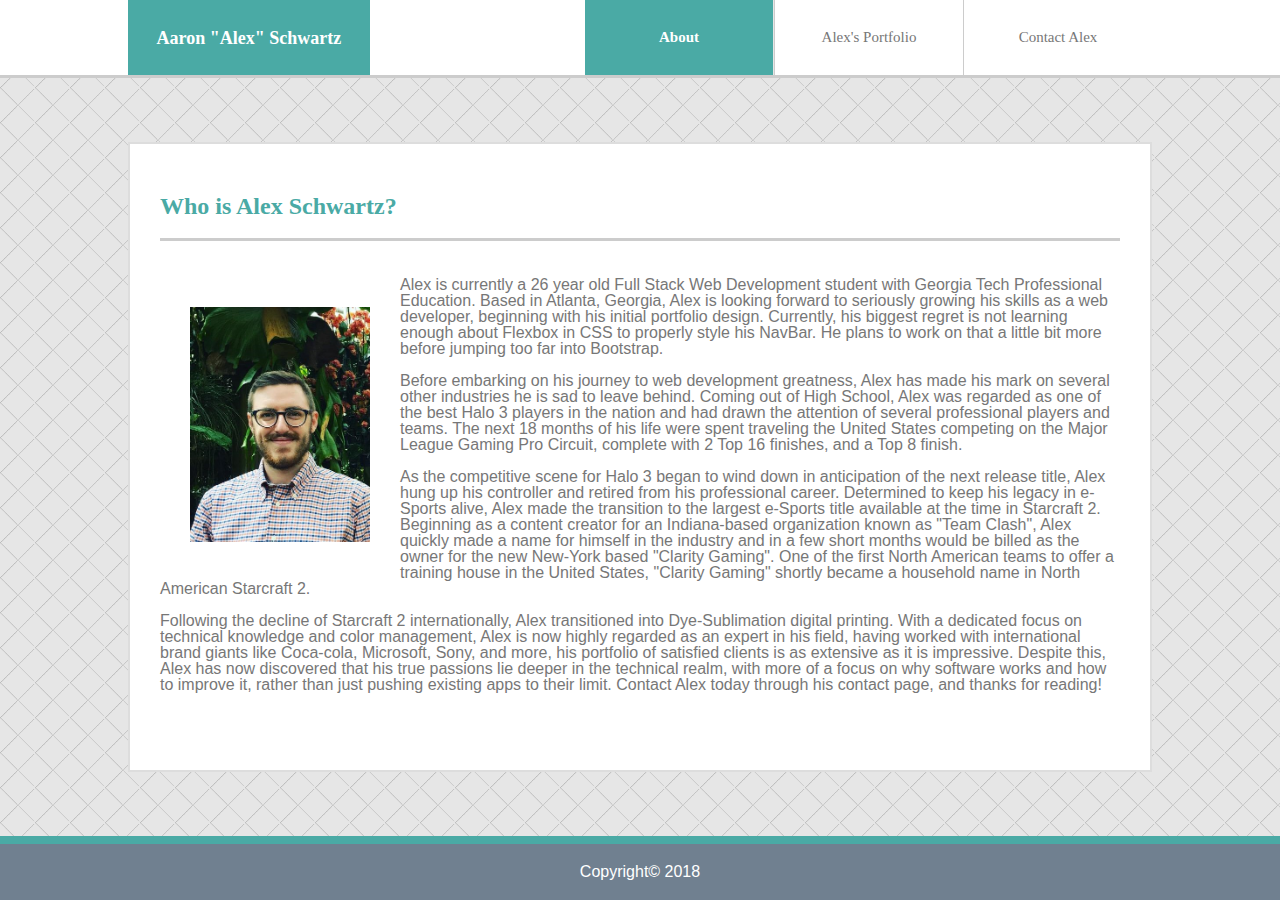
==== index.html @ c17e2465 "Initial Copy of Basic_Portfolio" ====
<!DOCTYPE html>
<html lang="en">

    <!-- Metadata Information for Alex S Portfolion Index Page -->

    <head>

        <!-- Title Displayed in Browser Tab -->
        <title>Alex S Portfolio</title>
        <!-- Character Set Displayed -->
        <meta charset="UTF-8">
        <!-- Page Author  -->
        <meta name="author" content="Alex Schwartz">
        <!-- Search Engine Keywords -->
        <meta name="keywords" content="Alex Schwartz Portfolio">
        <!-- Page Description -->
        <meta name="description" content="Alex S Portfolio">
        <!-- Recommended W3School Viewport Setting Testing -->
        <meta name="viewport" content="width=device-width, initial-scale=1.0">

        <!-- External Asset Links -->
        <!-- CSS Reset -->
        <link rel="stylesheet" href="assets/css/reset.css">
        <!-- Our Stylesheet -->
        <link rel="stylesheet" href="assets/css/style.css">


    </head>

    <!-- Web-Visible Content for Alex S Portfolio Index Page -->
    <body
        id="body"
        class="body"
    >

        <!-- Page Header and Navigation Bar -->
        <!-- Goal: Always at top of browser windobw when scrolling -->
        <header
            id="header"
            class="tagheader"
        >
            <div
                id="navbarproperties"
            >
                <!-- Navigation Bar Container -->
                
                <ul 
                    id="navbar"
                    class="navbar"
                >

                    <!-- Nav Bar Name Header -->
                    <li 
                        id="myname"
                        class="info_header" 
                    >Aaron "Alex" Schwartz
                    </li>

                   

                    <!-- Link to contact.html -->
                    <li><a 
                        href="contact.html" 
                        id="linkcontact" 
                        class="navlink" 
                        title="Click this link to contact Alex"
                        
                    >Contact Alex
                    </a></li>

                    <!-- Link to portfolio.html -->
                    <li><a 
                        href="portfolio.html" 
                        id="linkportfolio" 
                        class="navlink" 
                        title="Click this link to see Alex&apos;s Portfolio Gallery"
                    >Alex&apos;s Portfolio
                    </a></li>

                     <!-- Link_Active for index.html -->
                     <li><a
                        href="index.html"
                        id="linkindex"
                        class="navactive"
                        title="Click this link to learn more about Alex"
                    >About
                    </a></li>
                </ul>
            </div>
        </header>

        <!-- Biography Page Main Content -->
        <main
            id="main"
            class="main"
        >

            <!-- Biography Paragraph Header -->
            <h2 
                id="aboutme"
                class="header2"
            >Who is Alex Schwartz?
            </h2>

            <br>

            <!-- Biography Headshot Image -->
            <img 
                id="headshot" 
                src="assets/images/headshot.jpg" 
                alt="Alex S Headshot" 
                title="Alex S Headshot"
            >

            
            <!-- Biography Body Text -->
            
            <!-- First Paragraph -->
            <p 
                id="p1bio"
                class="ptext" 
            >Alex is currently a 26 year old Full Stack Web Development student with Georgia Tech Professional Education. Based in Atlanta, Georgia, Alex is looking forward to seriously growing his skills as a web developer, beginning with his initial portfolio design. Currently, his biggest regret is not learning enough about Flexbox in CSS to properly style his NavBar. He plans to work on that a little bit more before jumping too far into Bootstrap.
            </p>

            <br>

            <!-- Second Paragraph -->
            <p 
                id="p2bio"
                class="ptext" 
            >Before embarking on his journey to web development greatness, Alex has made his mark on several other industries he is sad to leave behind. Coming out of High School, Alex was regarded as one of the best Halo 3 players in the nation and had drawn the attention of several professional players and teams. The next 18 months of his life were spent traveling the United States competing on the Major League Gaming Pro Circuit, complete with 2 Top 16 finishes, and a Top 8 finish.
            </p>

            <br>

            <!-- Third Paragraph -->
            <p 
                id="p3bio"
                class="ptext" 
            >As the competitive scene for Halo 3 began to wind down in anticipation of the next release title, Alex hung up his controller and retired from his professional career. Determined to keep his legacy in e-Sports alive, Alex made the transition to the largest e-Sports title available at the time in Starcraft 2. Beginning as a content creator for an Indiana-based organization known as "Team Clash", Alex quickly made a name for himself in the industry and in a few short months would be billed as the owner for the new New-York based "Clarity Gaming". One of the first North American teams to offer a training house in the United States, "Clarity Gaming" shortly became a household name in North American Starcraft 2.
            </p>

            <br>

            <!-- Fourth Paragraph -->
            <p
                id="p4bio"
                class="ptext"
            >Following the decline of Starcraft 2 internationally, Alex transitioned into Dye-Sublimation digital printing. With a dedicated focus on technical knowledge and color management, Alex is now highly regarded as an expert in his field, having worked with international brand giants like Coca-cola, Microsoft, Sony, and more, his portfolio of satisfied clients is as extensive as it is impressive. Despite this, Alex has now discovered that his true passions lie deeper in the technical realm, with more of a focus on why software works and how to improve it, rather than just pushing existing apps to their limit. Contact Alex today through his contact page, and thanks for reading!
            </p>
        </main>

        <!-- Page Footer -->
        <!-- Goal: "Sticky Footer" always at bottom of browser window -->
        <footer>
            
            <!-- Sticky Footer Text -->
            <p 
                id="stickyfoot"
                class="footer"
            >Copyright&copy; 2018
            </p>
        </footer>
    </body>
</html>
---- assets/css/style.css ----
/* Clearfix */
.clearfix::after {
    content: "";
    clear: both;
    display: table;
}


/* Full HTML Tag Call */
html {
    height: 100%;
}

/* Body Tag Call */
body {
    display: flex;
    overflow: auto; 
    margin: 0px; /* removes default style */
    height: 100%;
    min-height: 100%;
    background-image: url("../images/alwaysgrey.png");
    background-repeat: repeat;
    background-color: #e6e6e6;
    flex-direction: column;
    flex-shrink: 0;
}


/* <Header> Class */
.tagheader {
    flex: 0 0 auto;
    margin: 0px;
    background-color: white;
    border-style: solid;
    border-color: #cccccc;
    border-width: 0px 0px 3px 0px; /* Bottom Edge Border */
}

/* Nav Link Class */
.navlink {
    color: #777777;
    background-color: white;
    float: right;
    width: 10%;
    padding: 30px;
    text-align: center;
    font-weight: 500;
    border-left-color: #cccccc;
    border-left-style: solid;
    border-left-width: 1px;
    margin-bottom: 0;
    text-decoration: none; /* Removes Link Underline Styling */
}

/* Nav Bar Class */
.navbar {
    margin-inline-end: 10%;
    margin: 0;
    padding: 0;
    list-style-type: none; /* Removes Bullet Points from Nav Bar <ul> */
    display: inline;
    white-space: nowrap; /* Prevents nav button text from wrapping on smaller screens */
    text-overflow: hidden; /* Hides overflow text on nav buttons NOTWORKING? */
    font-size: 15px;
}

/* When hovering a link on NavBar, change background-color to alternate */

.navbar a:hover {
    background-color: #cccccc;
}

/* NavActive Class */
.navactive {
    width: 10%;
    background-color: #4aaaa5;
    color: white;
    padding: 30px;
    float: right;
    font-weight: 700;
    margin-bottom: 0;
    text-align: center;
    /* Active button border styling */
    border-left-color: #e6e6e6;
    border-left-style: solid;
    border-left-width: 1px;
    border-right-color: #e6e6e6;
    border-right-style: solid;
    border-right-width: 1px;
    text-decoration: none; /* Removes Link Underline Styling */
}

/* Nav Property ID */
#navbarproperties {
    background-color: white;
    margin: 0px;
}


/* Removes the border on the far left Navlink for styling purposes */
#linkindex {
    border-left-width: 0px;
}

/* Adds margin on far right Navlink */
#linkcontact {
    margin-inline-end: 10%;
}


/* Info Header Class */
.info_header {
    background-color: #4aaaa5;
    color: white;
    padding: 28.5px;
    margin-inline-start: 10%;
    font-weight: 900;
    font-size: 18px;
    margin-bottom: 0;
    position: absolute;
    font-family: 'Georgia', Times, 'Times New Roman', serif;
}

/* MSGSUBMIT ID */
#msgsubmit {
    background-color: #4aaaa5;
    color: white;
    padding: 20px;
    font-weight: 900;
    margin-bottom: 0;
    display: block;
    font-family: 'Arial', 'Helvetica Neue', Helvetica, sans-serif;
}

/* Changes color of MSGSUBMIT button when hovered */
#msgsubmit:hover {
    background-color: #cccccc;
}

/* Main Class */
.main {
    flex: 1 0 auto;
    margin: 5% 10% 5% 10%;
    padding: 30px;
    background-color: white;
    border-style: solid;
    border-color: #dddddd;
    border-width: 2px;
}

/* Paragraph Text Class */
.ptext {
    color: #777777;
    font-family: 'Arial', 'Helvetica Neue', Helvetica, sans-serif;
}

/* H2 ID */
.header2 {
    border-style: solid;
    border-color: #cccccc;
    color: #4aaaa5;
    padding: 0px 0px 20px 0px;
    border-width: 0px 0px 3px 0px;
    display: block;
    font-size: 1.5em;
    margin-block-start: 0.83em;
    margin-block-end: 0.83em;
    margin-inline-start: 0px;
    margin-inline-end: 0px;
    font-weight: bold;
    font-family: 'Georgia', Times, 'Times New Roman', serif;
}

.galleryimg {
    padding: 10px;
}

/* Headshot Photo ID */
#headshot {
    float: left;
    margin: 30px;
    height: 15%;
    width: 15%;
    min-width: 180px;
    min-height: 235px;
}

/* Contact Form ID */
#contactform {
    width: 100%;
    font-family: 'Arial', 'Helvetica Neue', Helvetica, sans-serif;
}

/* Message Line Class */
.msgline {
    width: 100%;
    display: block;
}

/* Message Box ID */
#msgbox {
    width: 100%;
    height: 250px;
    display: block;
}

.gallerycontent {
    content: "";
    clear: both;
    display: table;
}


.galstyle {
    text-align: center;
    color: white;
    position: relative;
    display: inline-block;
}

.galtext {
    position: absolute;
    top: 50%;
    left: 50%;
    transform: translate(-50%, -50%);
    background-color: #4aaaa5;
    padding: 6px;
}


/* Sticky Footer Class */
.footer {
    border-top: 8px solid #4aaaa5;
    padding: 20px 100px 20px 100px;
    background-color: slategrey;
    text-align: center;
    flex: none;
    flex-shrink: 0;
    color: white;
    margin-bottom: 0;
    font-family: 'Arial', 'Helvetica Neue', Helvetica, sans-serif;
}
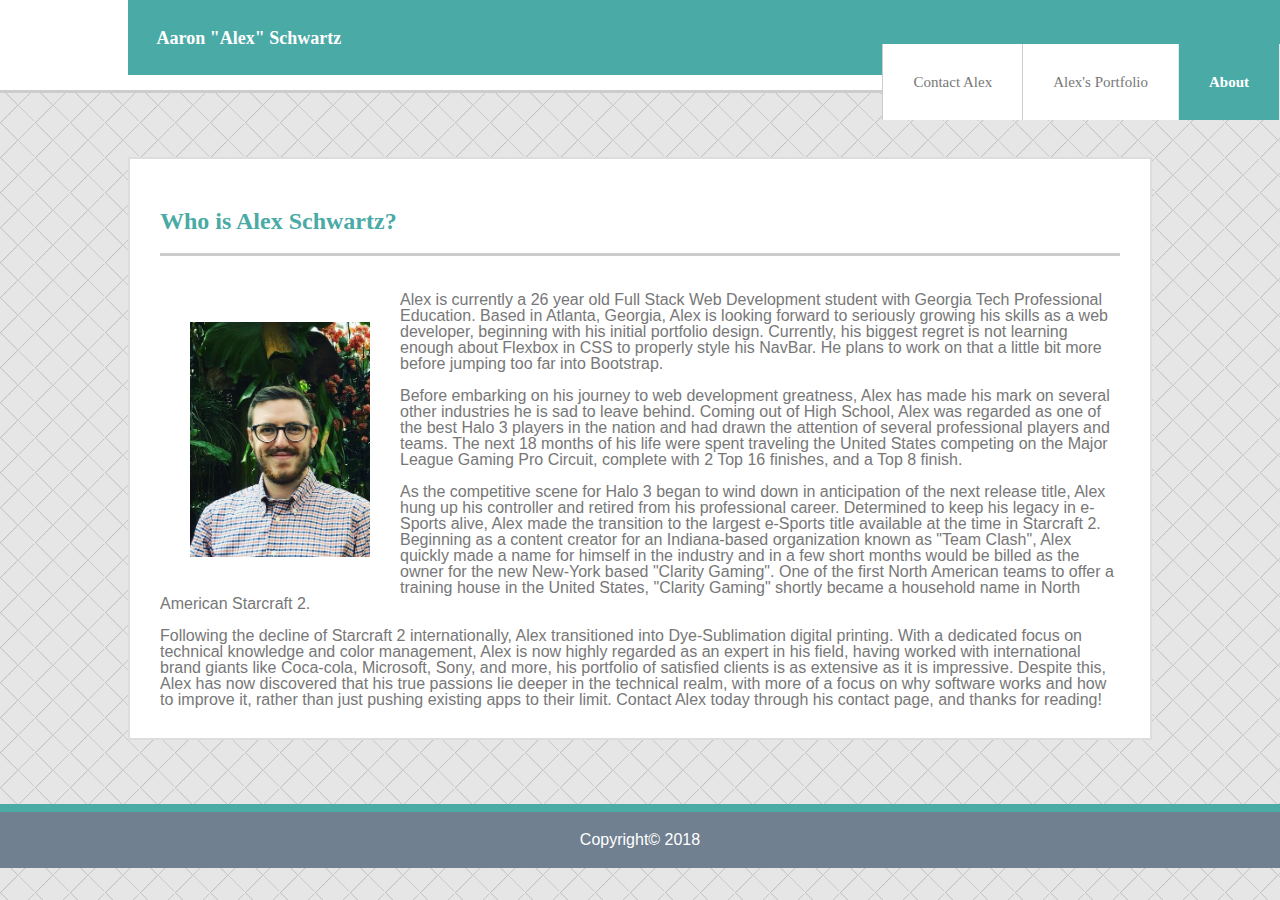
==== commit 0a8aaf4f: "continuing to ruin my site after deadline looking for answers on why my nav flex container wont beha" ====
--- a/index.html
+++ b/index.html
@@ -42,22 +42,20 @@
             <div
                 id="navbarproperties"
             >
-                <!-- Navigation Bar Container -->
+               
+            <!-- Nav Bar Name Header moved out of navbar container for flex reasons changed to div from li -->
+            <div 
+            id="myname"
+            class="info_header" 
+        >Aaron "Alex" Schwartz
+            </div>
+            
+            <!-- Navigation Bar Container for display flex-->
                 
                 <ul 
                     id="navbar"
                     class="navbar"
-                >
-
-                    <!-- Nav Bar Name Header -->
-                    <li 
-                        id="myname"
-                        class="info_header" 
-                    >Aaron "Alex" Schwartz
-                    </li>
-
-                   
-
+                >                   
                     <!-- Link to contact.html -->
                     <li><a 
                         href="contact.html" 
--- a/assets/css/style.css
+++ b/assets/css/style.css
@@ -1,11 +1,3 @@
-/* Clearfix */
-.clearfix::after {
-    content: "";
-    clear: both;
-    display: table;
-}
-
-
 /* Full HTML Tag Call */
 html {
     height: 100%;
@@ -13,22 +5,22 @@
 
 /* Body Tag Call */
 body {
-    display: flex;
-    overflow: auto; 
+    /* display: flex; */
+    /* overflow: auto;  */
     margin: 0px; /* removes default style */
     height: 100%;
     min-height: 100%;
     background-image: url("../images/alwaysgrey.png");
     background-repeat: repeat;
     background-color: #e6e6e6;
-    flex-direction: column;
-    flex-shrink: 0;
+    /* flex-direction: column; */
+    /* flex-shrink: 0; */
 }
 
 
 /* <Header> Class */
 .tagheader {
-    flex: 0 0 auto;
+    /* flex: 0 0 auto; */
     margin: 0px;
     background-color: white;
     border-style: solid;
@@ -40,8 +32,8 @@
 .navlink {
     color: #777777;
     background-color: white;
-    float: right;
-    width: 10%;
+    /* float: right; */
+    /* width: 10%; */
     padding: 30px;
     text-align: center;
     font-weight: 500;
@@ -58,10 +50,13 @@
     margin: 0;
     padding: 0;
     list-style-type: none; /* Removes Bullet Points from Nav Bar <ul> */
-    display: inline;
-    white-space: nowrap; /* Prevents nav button text from wrapping on smaller screens */
-    text-overflow: hidden; /* Hides overflow text on nav buttons NOTWORKING? */
+    /* display: inline; */
+    /* Prevents nav button text from wrapping on smaller screens not needed with flex i dont think */
+    /* text-overflow: hidden; Hides overflow text on nav buttons NOTWORKING? */
     font-size: 15px;
+    display: flex;
+    justify-content: flex-end;
+    width: 100%;
 }
 
 /* When hovering a link on NavBar, change background-color to alternate */
@@ -72,11 +67,11 @@
 
 /* NavActive Class */
 .navactive {
-    width: 10%;
+    /* width: 10%; */
     background-color: #4aaaa5;
     color: white;
     padding: 30px;
-    float: right;
+    /* float: right; */
     font-weight: 700;
     margin-bottom: 0;
     text-align: center;
@@ -99,12 +94,21 @@
 
 /* Removes the border on the far left Navlink for styling purposes */
 #linkindex {
-    border-left-width: 0px;
+    /* border-left-width: 0px; */
+    order: 3; /* TOOK WAY TOO LONG TO REALIZE ORDER WORKS BACKWARDS WHEN USING JUSTIFY FLEX-END */
+    
 }
 
 /* Adds margin on far right Navlink */
 #linkcontact {
-    margin-inline-end: 10%;
+    /* margin-inline-end: 10%; */
+    order: 1; /* TOOK WAY TOO LONG TO REALIZE ORDER WORKS BACKWARDS WHEN USING JUSTIFY FLEX-END */
+    
+}
+
+#linkportfolio {
+    order: 2; /* TOOK WAY TOO LONG TO REALIZE ORDER WORKS BACKWARDS WHEN USING JUSTIFY FLEX-END */
+    
 }
 
 
@@ -117,9 +121,10 @@
     font-weight: 900;
     font-size: 18px;
     margin-bottom: 0;
-    position: absolute;
+    /* position: absolute; */
     font-family: 'Georgia', Times, 'Times New Roman', serif;
 }
+
 
 /* MSGSUBMIT ID */
 #msgsubmit {
@@ -139,7 +144,7 @@
 
 /* Main Class */
 .main {
-    flex: 1 0 auto;
+    /* flex: 1 0 auto; */
     margin: 5% 10% 5% 10%;
     padding: 30px;
     background-color: white;
@@ -161,7 +166,7 @@
     color: #4aaaa5;
     padding: 0px 0px 20px 0px;
     border-width: 0px 0px 3px 0px;
-    display: block;
+    /* display: block; */
     font-size: 1.5em;
     margin-block-start: 0.83em;
     margin-block-end: 0.83em;
@@ -204,20 +209,21 @@
     display: block;
 }
 
+/* trying to use clearfix without the ::afterpseudoclass */
 .gallerycontent {
     content: "";
     clear: both;
     display: table;
 }
 
-
+/* styling for each gallery image  */
 .galstyle {
     text-align: center;
     color: white;
     position: relative;
     display: inline-block;
 }
-
+/* text on top of portfolio gallery images */
 .galtext {
     position: absolute;
     top: 50%;
@@ -234,9 +240,57 @@
     padding: 20px 100px 20px 100px;
     background-color: slategrey;
     text-align: center;
-    flex: none;
-    flex-shrink: 0;
-    color: white;
-    margin-bottom: 0;
-    font-family: 'Arial', 'Helvetica Neue', Helvetica, sans-serif;
-}
+    /* flex: none; */
+    /* flex-shrink: 0; */
+    color: white;
+    margin-bottom: 0;
+    font-family: 'Arial', 'Helvetica Neue', Helvetica, sans-serif;
+}
+
+
+/* MEDIA QUERIES BELOW THIS LINE
+@media screen and (max-width: 980px) {
+    body {
+        background-color: lightgreen;
+    }
+}
+
+@media screen and (max-width: 768px) {
+    body {
+        background-color: purple;
+    }
+}
+@media screen and (max-width: 640px) {
+    body {
+        background-color: lightskyblue;
+        }
+    /* .navbar { */
+            /* content: ""; */
+            /* clear: both; */
+            /* display: block;  */
+            /* float: none; */
+        /* } */
+    /* .info_header {
+        margin-inline-start: 0;
+        text-align: center;
+        /* position: static; */
+    /* }
+    .navactive {
+        height: auto;
+    }
+    #linkcontact {
+        margin-inline-end: 0; /*Removing some style for larger pages */
+        /* order: 2; 
+        flex-grow: 1;
+    }
+    #linkindex {
+        margin-inline-start: 0; /*Removing some style for larger pages */
+        /* order: 1;
+        flex-grow: 1; */
+        
+    /* } */
+    /* #linkportfolio {
+        order: 3;
+        flex-grow: 1; */
+    /* }  */
+/* }  */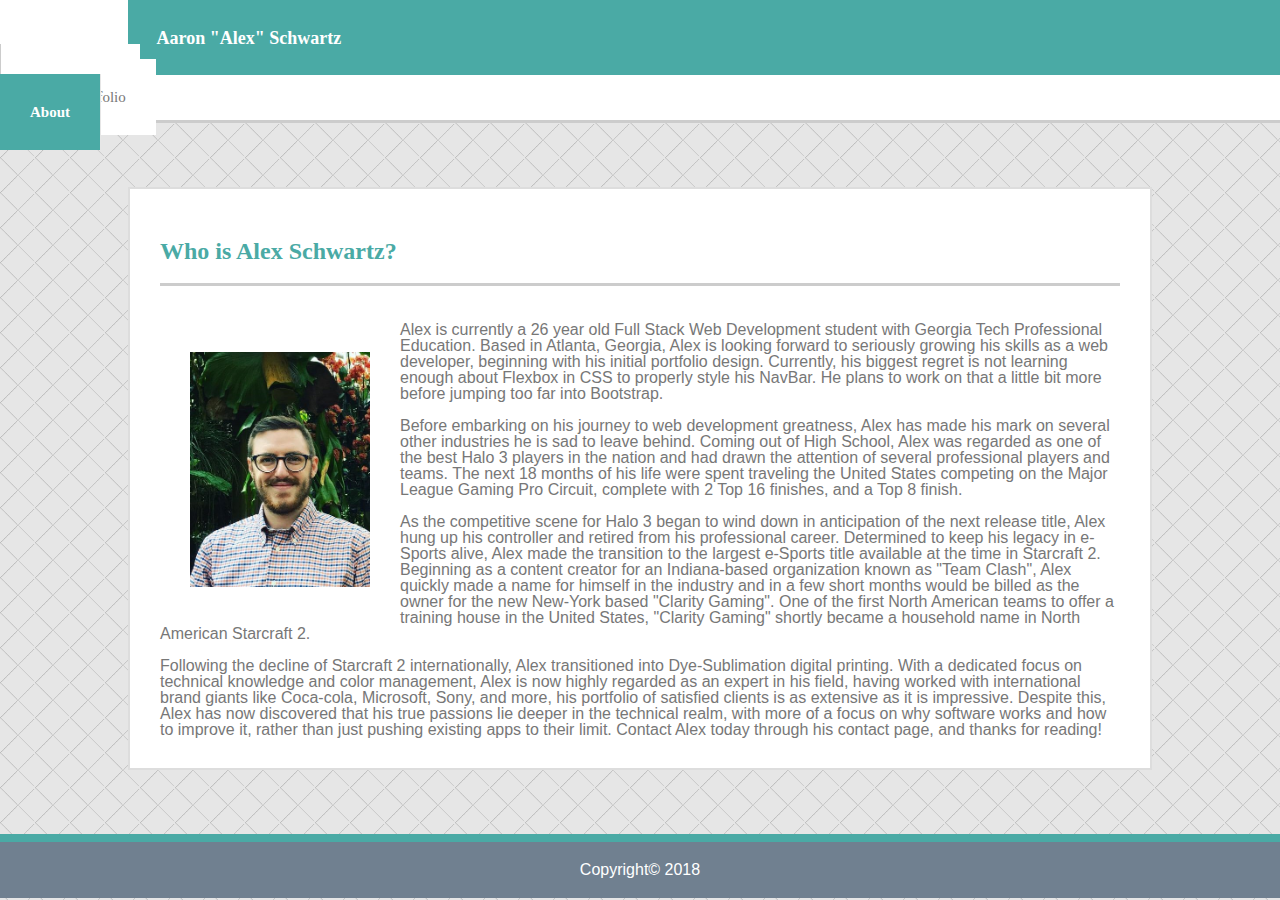
==== commit 97450869: "Revert "continuing to ruin my site after deadline looking for answers on why my nav flex container w" ====
--- a/index.html
+++ b/index.html
@@ -43,14 +43,14 @@
                 id="navbarproperties"
             >
                
-            <!-- Nav Bar Name Header moved out of navbar container for flex reasons changed to div from li -->
+            <!-- Nav Bar Name Header -->
             <div 
             id="myname"
             class="info_header" 
         >Aaron "Alex" Schwartz
             </div>
             
-            <!-- Navigation Bar Container for display flex-->
+            <!-- Navigation Bar Container -->
                 
                 <ul 
                     id="navbar"
--- a/assets/css/style.css
+++ b/assets/css/style.css
@@ -6,7 +6,7 @@
 /* Body Tag Call */
 body {
     /* display: flex; */
-    /* overflow: auto;  */
+    overflow: auto; 
     margin: 0px; /* removes default style */
     height: 100%;
     min-height: 100%;
@@ -33,7 +33,7 @@
     color: #777777;
     background-color: white;
     /* float: right; */
-    /* width: 10%; */
+    width: 10%;
     padding: 30px;
     text-align: center;
     font-weight: 500;
@@ -51,12 +51,9 @@
     padding: 0;
     list-style-type: none; /* Removes Bullet Points from Nav Bar <ul> */
     /* display: inline; */
-    /* Prevents nav button text from wrapping on smaller screens not needed with flex i dont think */
+    white-space: nowrap; /* Prevents nav button text from wrapping on smaller screens */
     /* text-overflow: hidden; Hides overflow text on nav buttons NOTWORKING? */
     font-size: 15px;
-    display: flex;
-    justify-content: flex-end;
-    width: 100%;
 }
 
 /* When hovering a link on NavBar, change background-color to alternate */
@@ -67,7 +64,7 @@
 
 /* NavActive Class */
 .navactive {
-    /* width: 10%; */
+    width: 10%;
     background-color: #4aaaa5;
     color: white;
     padding: 30px;
@@ -94,21 +91,12 @@
 
 /* Removes the border on the far left Navlink for styling purposes */
 #linkindex {
-    /* border-left-width: 0px; */
-    order: 3; /* TOOK WAY TOO LONG TO REALIZE ORDER WORKS BACKWARDS WHEN USING JUSTIFY FLEX-END */
-    
+    border-left-width: 0px;
 }
 
 /* Adds margin on far right Navlink */
 #linkcontact {
-    /* margin-inline-end: 10%; */
-    order: 1; /* TOOK WAY TOO LONG TO REALIZE ORDER WORKS BACKWARDS WHEN USING JUSTIFY FLEX-END */
-    
-}
-
-#linkportfolio {
-    order: 2; /* TOOK WAY TOO LONG TO REALIZE ORDER WORKS BACKWARDS WHEN USING JUSTIFY FLEX-END */
-    
+    margin-inline-end: 10%;
 }
 
 
@@ -124,7 +112,6 @@
     /* position: absolute; */
     font-family: 'Georgia', Times, 'Times New Roman', serif;
 }
-
 
 /* MSGSUBMIT ID */
 #msgsubmit {
@@ -209,21 +196,20 @@
     display: block;
 }
 
-/* trying to use clearfix without the ::afterpseudoclass */
 .gallerycontent {
     content: "";
     clear: both;
     display: table;
 }
 
-/* styling for each gallery image  */
+
 .galstyle {
     text-align: center;
     color: white;
     position: relative;
     display: inline-block;
 }
-/* text on top of portfolio gallery images */
+
 .galtext {
     position: absolute;
     top: 50%;
@@ -248,7 +234,7 @@
 }
 
 
-/* MEDIA QUERIES BELOW THIS LINE
+/* MEDIA QUERIES BELOW THIS LINE */
 @media screen and (max-width: 980px) {
     body {
         background-color: lightgreen;
@@ -270,27 +256,27 @@
             /* display: block;  */
             /* float: none; */
         /* } */
-    /* .info_header {
+    .info_header {
         margin-inline-start: 0;
         text-align: center;
         /* position: static; */
-    /* }
+    }
     .navactive {
         height: auto;
     }
     #linkcontact {
         margin-inline-end: 0; /*Removing some style for larger pages */
-        /* order: 2; 
+        order: 2; 
         flex-grow: 1;
     }
     #linkindex {
         margin-inline-start: 0; /*Removing some style for larger pages */
-        /* order: 1;
-        flex-grow: 1; */
+        order: 1;
+        flex-grow: 1;
         
-    /* } */
-    /* #linkportfolio {
+    }
+    #linkportfolio {
         order: 3;
-        flex-grow: 1; */
-    /* }  */
-/* }  */+        flex-grow: 1;
+    } 
+}